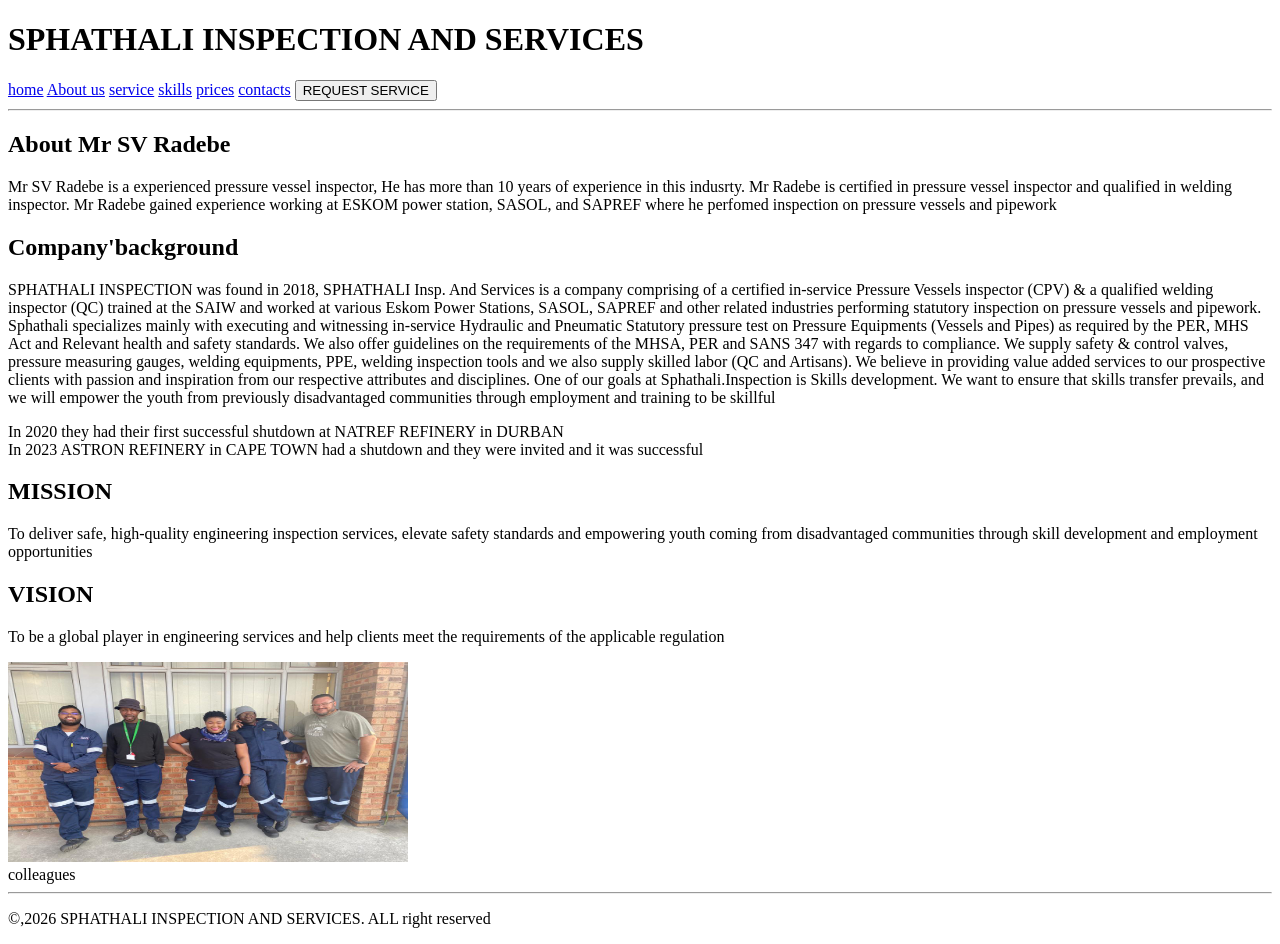
==== About us.html @ 8ac55ab5 "Add files via upload WEDE project" ====
<!DOCTYPE html>
<html lang="en">
<head>
    
    <title>
        About us :SPHATHALI INSPECTION
    </title>
</head>
<body>
    <header>
    <h1>SPHATHALI INSPECTION AND SERVICES</h1>
    </header>
<nav> 
    <a href="Index.html">home</a>
    <a href="About us.html">About us</a>
    <a href="service.html">service</a>
    <a href="Skill.html">skills</a>
    <a href="pricing.html">prices</a>
    <a href="contact.html">contacts</a>
    <button>REQUEST SERVICE</button>
</nav>
<hr>
    <section>
    <h2>About Mr SV Radebe</h2>

    <p> Mr SV Radebe is a experienced pressure vessel inspector, He has more than 10 years of experience in this indusrty. Mr Radebe is certified in pressure vessel inspector and qualified in welding inspector. Mr Radebe gained experience working at ESKOM power station, SASOL, and SAPREF where he perfomed inspection on pressure vessels and pipework </p>
    </section>

    <section> 
<h2> Company'background</h2>
SPHATHALI INSPECTION was found in 2018, SPHATHALI Insp. And Services is a company comprising of a certified in-service Pressure Vessels inspector (CPV) & a qualified welding inspector (QC) trained at the SAIW and worked at various Eskom Power Stations, SASOL, SAPREF and other related industries performing statutory inspection on pressure vessels and pipework. Sphathali specializes mainly with executing and witnessing in-service Hydraulic and Pneumatic Statutory pressure test on Pressure Equipments (Vessels and Pipes) as required by the PER, MHS Act and Relevant health and safety standards. We also offer guidelines on the requirements of the MHSA, PER and SANS 347 with regards to compliance.
 We supply safety & control valves, pressure measuring gauges, welding equipments, PPE, welding inspection tools and we also supply skilled labor (QC and Artisans). 
We believe in providing value added services to our prospective clients with passion and inspiration from our respective attributes and disciplines. One of our goals at Sphathali.Inspection is Skills development. We want to ensure that skills transfer prevails, and we will empower the youth from previously disadvantaged communities through employment and training to be skillful
<p>In 2020 they had their first successful shutdown at NATREF REFINERY in DURBAN <br>
In 2023 ASTRON REFINERY in CAPE TOWN had a shutdown and they were invited and it was successful
</p>


    </section>

    <section> 
<h2>MISSION</h2>
<p>To deliver safe, high-quality engineering inspection services, elevate safety standards and empowering youth coming from disadvantaged communities through skill development and employment opportunities</p>
<h2>VISION</h2>
<p>To be a global player in engineering services and help clients meet the requirements of the applicable regulation</p>
<img src="images/WhatsApp Image 2026-04-17 at 17.21.29.jpeg" alt="coworkers" width="400px" height="200px"><br>
<caption>colleagues</caption>
<hr>
<footer>
<p>&#169,2026 SPHATHALI INSPECTION AND SERVICES. ALL right reserved</p>
</footer>

    </section>
</body>
</html>
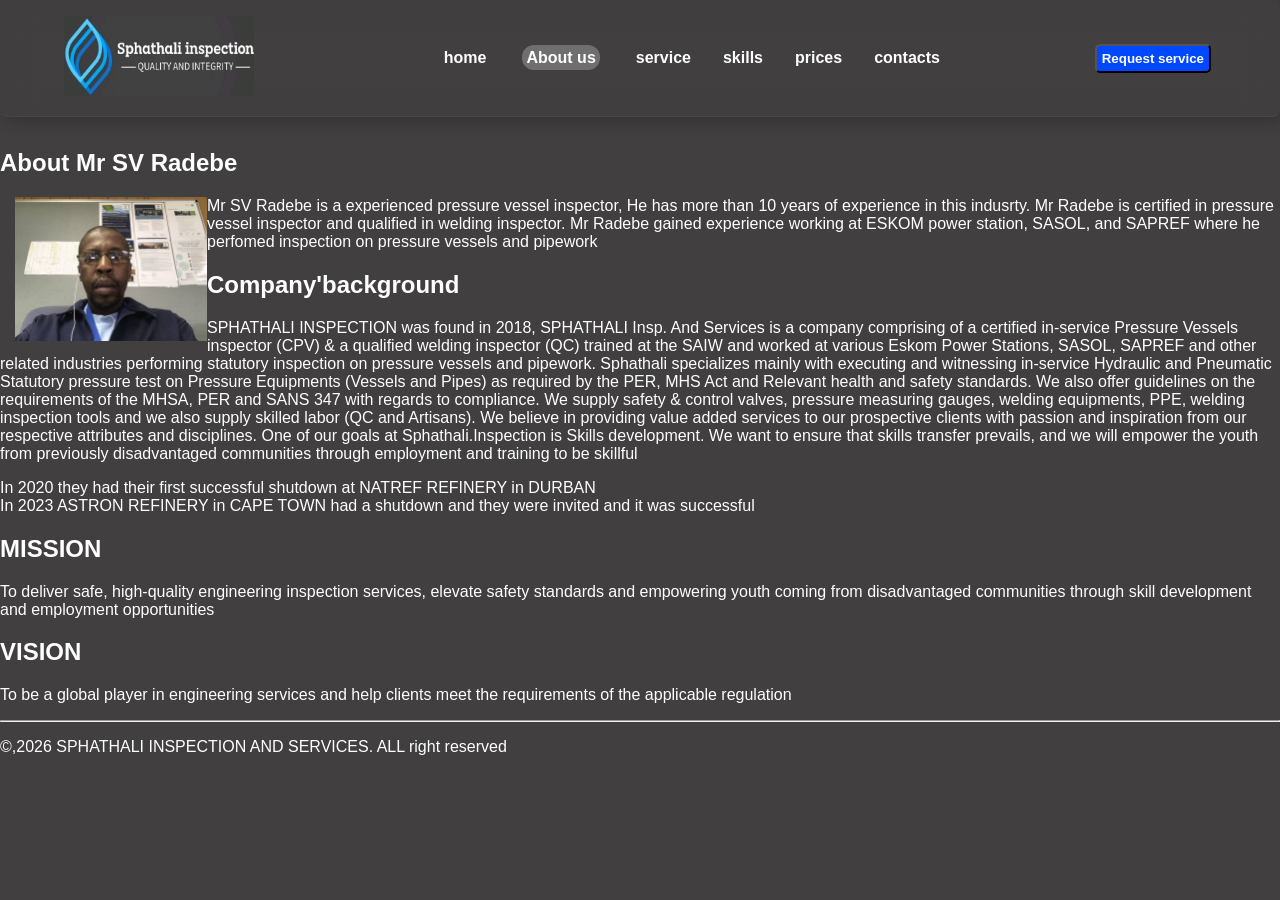
==== commit d461da88: "Add files via upload I added css on my html code, I added background image in my index page change m" ====
--- a/About us.html
+++ b/About us.html
@@ -1,39 +1,55 @@
 <!DOCTYPE html>
 <html lang="en">
 <head>
-    
+    <meta charset="UTF-8">
+    <meta name="viewpoint" content="width=device-width, initial scale=1.0">
     <title>
         About us :SPHATHALI INSPECTION
     </title>
+    <link rel="stylesheet" href="style.css">
 </head>
 <body>
-    <header>
-    <h1>SPHATHALI INSPECTION AND SERVICES</h1>
+
+    
+     <div>
+    <header> 
+
+    <!--navigation bar-->
+<nav class="navigation"> 
+    <div class="logo"><img src="images/logo.jpeg" alt="logo"></div>
+    <ul class="nav-links">
+    <li><a href="Index.html">home</a></li>
+    <li><a href="About us.html" class="active">About us</a></li>
+    <li><a href="service.html">service</a></li>
+   <li><a href="Skill.html">skills</a></li>
+    <li><a href="pricing.html">prices</a></li>
+    <li><a href="contact.html">contacts</a></li>
+    </ul>
+    <div class="btn">
+        <button>Request service</button>
+    </div>
+</nav>
+ 
     </header>
-<nav> 
-    <a href="Index.html">home</a>
-    <a href="About us.html">About us</a>
-    <a href="service.html">service</a>
-    <a href="Skill.html">skills</a>
-    <a href="pricing.html">prices</a>
-    <a href="contact.html">contacts</a>
-    <button>REQUEST SERVICE</button>
-</nav>
-<hr>
+    </div>
+    
+
     <section>
     <h2>About Mr SV Radebe</h2>
-
+<img class="owner" src="images/owner.jpeg" alt="owner" width="30%" height="10%">
     <p> Mr SV Radebe is a experienced pressure vessel inspector, He has more than 10 years of experience in this indusrty. Mr Radebe is certified in pressure vessel inspector and qualified in welding inspector. Mr Radebe gained experience working at ESKOM power station, SASOL, and SAPREF where he perfomed inspection on pressure vessels and pipework </p>
     </section>
 
     <section> 
+  
 <h2> Company'background</h2>
-SPHATHALI INSPECTION was found in 2018, SPHATHALI Insp. And Services is a company comprising of a certified in-service Pressure Vessels inspector (CPV) & a qualified welding inspector (QC) trained at the SAIW and worked at various Eskom Power Stations, SASOL, SAPREF and other related industries performing statutory inspection on pressure vessels and pipework. Sphathali specializes mainly with executing and witnessing in-service Hydraulic and Pneumatic Statutory pressure test on Pressure Equipments (Vessels and Pipes) as required by the PER, MHS Act and Relevant health and safety standards. We also offer guidelines on the requirements of the MHSA, PER and SANS 347 with regards to compliance.
+<p class="background-info">SPHATHALI INSPECTION was found in 2018, SPHATHALI Insp. And Services is a company comprising of a certified in-service Pressure Vessels inspector (CPV) & a qualified welding inspector (QC) trained at the SAIW and worked at various Eskom Power Stations, SASOL, SAPREF and other related industries performing statutory inspection on pressure vessels and pipework. Sphathali specializes mainly with executing and witnessing in-service Hydraulic and Pneumatic Statutory pressure test on Pressure Equipments (Vessels and Pipes) as required by the PER, MHS Act and Relevant health and safety standards. We also offer guidelines on the requirements of the MHSA, PER and SANS 347 with regards to compliance.
  We supply safety & control valves, pressure measuring gauges, welding equipments, PPE, welding inspection tools and we also supply skilled labor (QC and Artisans). 
-We believe in providing value added services to our prospective clients with passion and inspiration from our respective attributes and disciplines. One of our goals at Sphathali.Inspection is Skills development. We want to ensure that skills transfer prevails, and we will empower the youth from previously disadvantaged communities through employment and training to be skillful
-<p>In 2020 they had their first successful shutdown at NATREF REFINERY in DURBAN <br>
+We believe in providing value added services to our prospective clients with passion and inspiration from our respective attributes and disciplines. One of our goals at Sphathali.Inspection is Skills development. We want to ensure that skills transfer prevails, and we will empower the youth from previously disadvantaged communities through employment and training to be skillful</p>
+<p class="achievements">In 2020 they had their first successful shutdown at NATREF REFINERY in DURBAN <br>
 In 2023 ASTRON REFINERY in CAPE TOWN had a shutdown and they were invited and it was successful
 </p>
+        </div>
 
 
     </section>
@@ -43,8 +59,8 @@
 <p>To deliver safe, high-quality engineering inspection services, elevate safety standards and empowering youth coming from disadvantaged communities through skill development and employment opportunities</p>
 <h2>VISION</h2>
 <p>To be a global player in engineering services and help clients meet the requirements of the applicable regulation</p>
-<img src="images/WhatsApp Image 2026-04-17 at 17.21.29.jpeg" alt="coworkers" width="400px" height="200px"><br>
-<caption>colleagues</caption>
+
+
 <hr>
 <footer>
 <p>&#169,2026 SPHATHALI INSPECTION AND SERVICES. ALL right reserved</p>
--- a/style.css
+++ b/style.css
@@ -0,0 +1,219 @@
+/*start of navigation bar*/
+nav{
+
+padding: 1rem 5%;
+
+border-bottom: 1px solid rgb(73, 70, 70);
+backdrop-filter: blur(15px);
+margin-bottom: 2rem;
+overflow: hidden;
+box-shadow: 5px 5px 15px 0px rgba(0, 0, 0, 0.20);
+border-radius: 8px;
+display: flex ;
+align-items: center;
+justify-content: space-between;
+flex-wrap: wrap;}
+
+
+.logo img{width: 190px;
+height: 80px;}
+
+.nav-links{list-style: none;
+display: flex;
+gap: 2rem;
+flex-wrap: wrap;
+}
+
+.nav-links li a{position: sticky;
+text-decoration: none;
+font-weight: 600;
+color: white;} 
+
+.nav-links li a.active{color: white;
+    background: rgb(255, 255, 255,0.25);
+border-radius: 12px;
+padding: 4px;
+margin: 4px;}
+
+
+.nav-links li a:hover{color: white;
+background: rgb(255, 255, 255,0.25);
+box-shadow: 0 10px 25px rgba(0, 0, 0, 0.20);
+padding: 4px;
+margin: 4px;
+border-radius: 12px;}
+
+button{background-color: rgb(0, 72, 255);
+font-family: Verdana, Geneva, Tahoma, sans-serif;
+color: white;
+font-weight: bold;
+border-radius: 5px;
+padding: 5px;
+margin: 5px;
+cursor: pointer;}
+
+button:hover{background-color: rgb(71, 66, 66);
+transition: 3s;
+color: white;}
+/*end of navigation bar*/
+
+/*start of hero section styles*/
+.main-container{background-image: url(images/background.image.png);
+background-position: center;
+background-attachment: fixed;
+background-size: cover;
+
+height: 100vh;
+display: flex;
+flex-direction: column;
+flex-wrap: wrap;}
+
+.title{font-size: 250%;
+font-weight: 900;
+margin-top: 250px;
+text-align: center;
+color: white;}
+
+.title span{color: white}
+.co-title{ font-size: 250%;
+font-weight: 900;
+text-align: center;
+color: white;}
+
+.sub-title{color: white;
+text-align: center;}
+
+.co-subtitle{color: white;
+text-align: center;}
+
+.badge{text-align: center;
+background: grey;
+color: white;
+width: 15%;
+margin-left: 41%;
+border-radius: 12px;
+}
+
+
+/*end of hero section styles*/
+
+
+
+body{background-color: rgb(65, 63, 63);
+margin: 0;
+padding: 0;
+font-family: 'Segoe UI', Tahoma, Geneva, Verdana, sans-serif;
+}
+body h1,h2,h3{color: white;}
+
+body p{color: white;}
+/*service page styles*/
+.main-gallery{ display: flex;
+flex-wrap: wrap;
+gap: 3rem;
+justify-content: center;
+padding: 20px;
+}
+
+body ul li{color: white;}
+body ol li{color: white;}
+
+/*flexbox  for images*/
+.image-container{width: 280px;
+text-align: center;
+background:  rgb(65, 63, 63);
+border-radius: 12px;
+box-shadow: 0 0 40px rgb(4, 3, 3) ;
+}
+
+
+
+.image-container p{color: white;}
+
+.image-container img{width: 100%;
+    height: 220px;
+object-fit: cover;
+border-radius: 12px;}
+/*end of service page styles*/
+
+
+html{
+    scroll-behavior: smooth;
+}
+
+/*contact page styles*/
+.contact-container{
+    display: flex;
+    background: rgb(71, 66, 66);
+    border-radius: 16px;
+    overflow: hidden
+    ;margin: 10%;
+    
+    backdrop-filter: blur(10px);
+    position: relative;
+    box-shadow: 0 5px 15px rgba(0, 0,0,.5);
+}
+
+.contact-info{flex: 1;
+padding: 30px;
+background-color: rgb(65, 63, 63);
+display: grid;}
+
+.contact-info p{margin-bottom: 10px;
+line-height: 1.5;
+color: white;}
+.contact-info h1,h2{color: white;}
+.contact-form{
+    flex: 1;
+    padding: 30px;
+    background-color: rgb(71, 66, 66);
+}
+
+.contact-form h2{margin-bottom: 20px;
+color: white;}
+
+.contact-form form{display: flex;
+flex-direction: column;}
+
+.contact-form input,
+.contact-form textarea{margin-bottom: 15px;
+padding: 10px;
+border: none;
+border-radius: 6px;
+outline: none;}
+
+.contact-form button{padding: 10px;
+background-color: white;
+border: none;
+border-radius: 5px;
+color: rgb(71, 66, 66);}
+/*hover button*/
+.contact-form button:hover{background-color: rgba(0, 0, 0, 0.20);
+color: white;}
+/*end of contact page styles*/
+
+/*About us page*/
+.owner{float: left;
+margin-left: 15px;
+width: 15%;
+height: 10%;}
+
+.background-info{color: white;}
+.achievements{color: white;}
+/*end of about us page*/
+
+/*skills page*/
+.main{display: flex;
+flex-wrap: wrap;
+gap: 30px;
+justify-content: center;
+padding: 20px;
+}
+.main i{padding-left: 0%;}
+.skills{width: 280px;
+text-align: center;
+border: none;
+border-radius: 2%;
+background: rgb(65, 63, 63);
+box-shadow: 0 5px 15px rgba(0, 0,0,.5);
+}
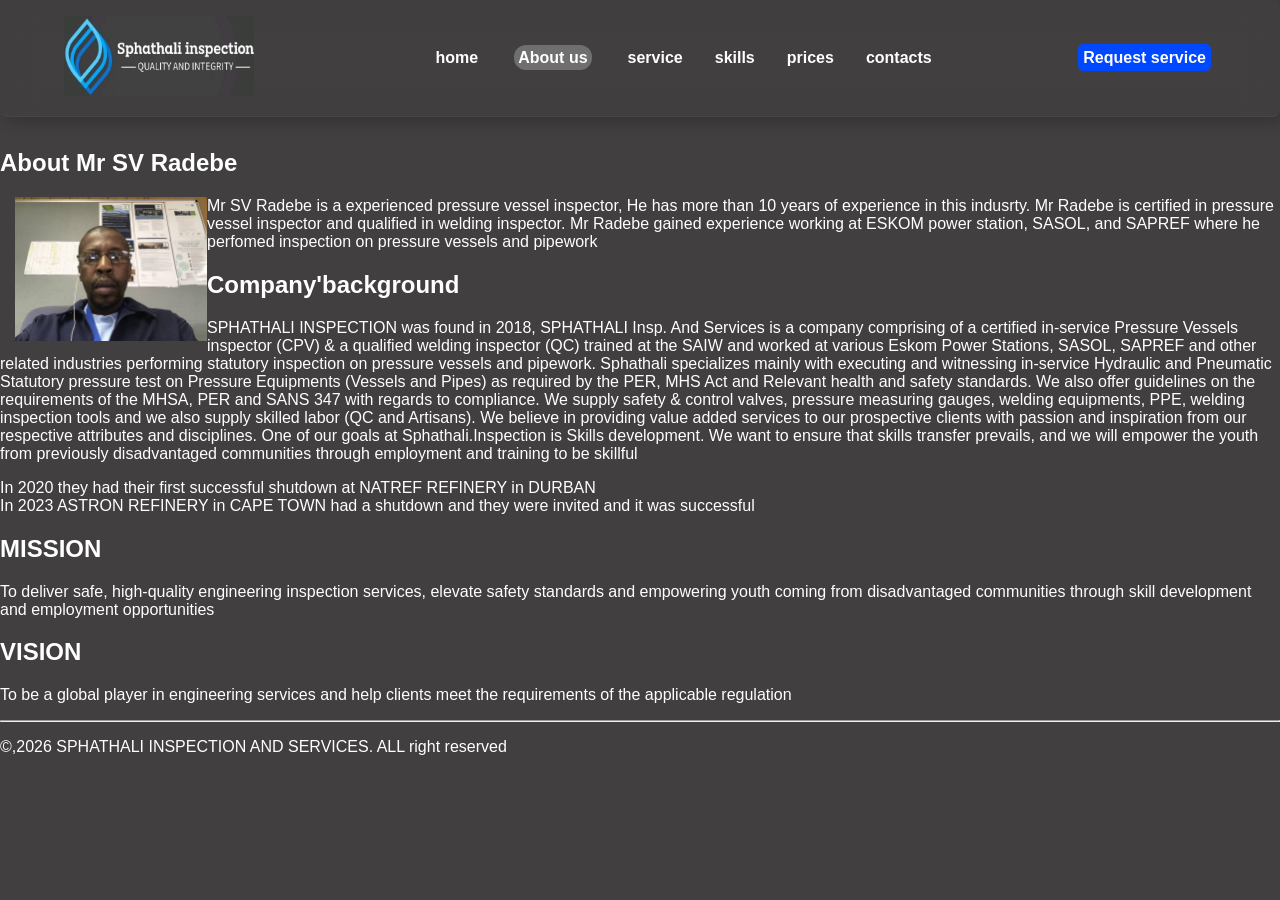
==== commit 7e75b4cc: "Add files via upload Added css animation and javascript for interaction" ====
--- a/About us.html
+++ b/About us.html
@@ -2,11 +2,12 @@
 <html lang="en">
 <head>
     <meta charset="UTF-8">
-    <meta name="viewpoint" content="width=device-width, initial scale=1.0">
+    <meta name="viewport" content="width=device-width, initial scale=1.0">
     <title>
         About us :SPHATHALI INSPECTION
     </title>
     <link rel="stylesheet" href="style.css">
+    <script src="js/script.js"></script>
 </head>
 <body>
 
@@ -18,15 +19,15 @@
 <nav class="navigation"> 
     <div class="logo"><img src="images/logo.jpeg" alt="logo"></div>
     <ul class="nav-links">
-    <li><a href="Index.html">home</a></li>
+    <li><a href="index.html">home</a></li>
     <li><a href="About us.html" class="active">About us</a></li>
     <li><a href="service.html">service</a></li>
    <li><a href="Skill.html">skills</a></li>
     <li><a href="pricing.html">prices</a></li>
     <li><a href="contact.html">contacts</a></li>
     </ul>
-    <div class="btn">
-        <button>Request service</button>
+    <div >
+        <a href="contact.html" class="btn">Request service</a>
     </div>
 </nav>
  
@@ -67,5 +68,6 @@
 </footer>
 
     </section>
+   
 </body>
 </html>
--- a/style.css
+++ b/style.css
@@ -43,18 +43,21 @@
 margin: 4px;
 border-radius: 12px;}
 
-button{background-color: rgb(0, 72, 255);
+.btn{background-color: rgb(0, 72, 255);
 font-family: Verdana, Geneva, Tahoma, sans-serif;
 color: white;
 font-weight: bold;
 border-radius: 5px;
 padding: 5px;
 margin: 5px;
-cursor: pointer;}
-
-button:hover{background-color: rgb(71, 66, 66);
+cursor: pointer;
+text-decoration: none;}
+
+
+.btn:hover{background-color: rgb(71, 66, 66);
 transition: 3s;
-color: white;}
+color: white;
+}
 /*end of navigation bar*/
 
 /*start of hero section styles*/
@@ -133,13 +136,23 @@
 .image-container img{width: 100%;
     height: 220px;
 object-fit: cover;
-border-radius: 12px;}
+border-radius: 12px;
+cursor: pointer;
+transition: opacity 0.2 ease;}
+
+.image-container img:hover{
+opacity: 0.85;
+}
+
 /*end of service page styles*/
 
 
-html{
-    scroll-behavior: smooth;
-}
+
+
+
+
+
+
 
 /*contact page styles*/
 .contact-container{
@@ -159,6 +172,7 @@
 background-color: rgb(65, 63, 63);
 display: grid;}
 
+
 .contact-info p{margin-bottom: 10px;
 line-height: 1.5;
 color: white;}
@@ -190,6 +204,18 @@
 /*hover button*/
 .contact-form button:hover{background-color: rgba(0, 0, 0, 0.20);
 color: white;}
+
+#form-messages{
+background-color: rgba(255, 232, 232);
+border: 1px solid red;
+color: re;
+display: none;
+font-size: 12px;
+font-weight: bold;
+margin-bottom: 10px;
+padding: 10px 25px;
+max-width: 250px;
+}
 /*end of contact page styles*/
 
 /*About us page*/
@@ -210,10 +236,79 @@
 padding: 20px;
 }
 .main i{padding-left: 0%;}
+
 .skills{width: 280px;
 text-align: center;
 border: none;
 border-radius: 2%;
 background: rgb(65, 63, 63);
 box-shadow: 0 5px 15px rgba(0, 0,0,.5);
-}
+transition: transform 0.3s ease;
+cursor: pointer;
+}
+.skills:hover{
+    transform: scale(1.03);
+}
+
+.skills.enlarge{
+    transform: scale(1.15);
+    box-shadow: 0 10px 30px rgba(0, 0,0,.5);
+    position: relative;
+    z-index: 10;
+}
+
+/*accordion*/
+
+.offered-service{
+    border: none;
+border-radius: 3%;
+background: rgb(65, 63, 63);
+box-shadow: 0 5px 15px rgba(0, 0,0,.5);
+padding: 1%;
+}
+
+
+#offeredService {
+    overflow: hidden;
+    position: relative;
+    height: 400px;
+    gap: 2px;
+    align-items: center;
+  }
+ 
+  .slide{
+    position: absolute;
+gap: 2px;
+align-items: center;}
+
+#form-messages{
+background-color: rgba(255, 232, 232);
+border: 1px solid red;
+color: re;
+display: none;
+font-size: 12px;
+font-weight: bold;
+margin-bottom: 10px;
+padding: 10px 25px;
+max-width: 250px;
+}
+  
+#zoomImage{
+    width: 300px;
+    height: auto;
+    animation: myAnim 2s ease 0s 1 normal forwards;
+
+}
+@keyframes myAnim {
+	0% {
+		transform: scale(0.5);
+	}
+
+	100% {
+		transform: scale(1);
+	}
+}
+
+html{
+    scroll-behavior: smooth;
+}
